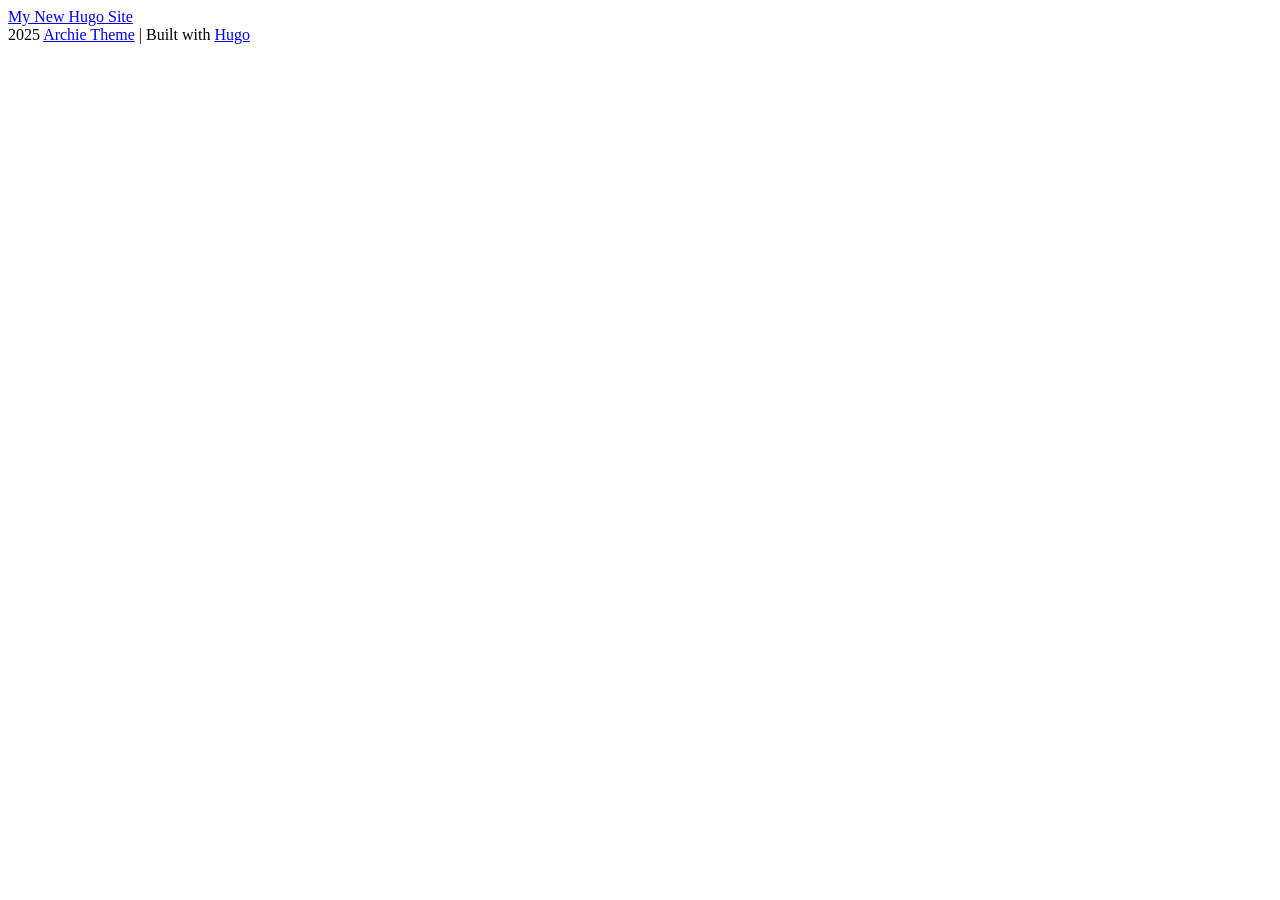
==== public/index.html @ 920b1707 "first commit" ====
<!DOCTYPE html>
<html>
	<head lang="en"><script src="/livereload.js?mindelay=10&amp;v=2&amp;port=1313&amp;path=livereload" data-no-instant defer></script>
	<meta charset="utf-8" />
	<meta http-equiv="X-UA-Compatible" content="IE=edge"><title>My New Hugo Site | Home </title><meta name="viewport" content="width=device-width, initial-scale=1">
	<meta name="description" content="" />
	<meta property="og:image" content=""/>
	<link rel="alternate" type="application/rss+xml" href="http://localhost:1313/index.xml" title="My New Hugo Site" />
	<meta property="og:url" content="http://localhost:1313/">
  <meta property="og:site_name" content="My New Hugo Site">
  <meta property="og:title" content="My New Hugo Site">
  <meta property="og:locale" content="en_us">
  <meta property="og:type" content="website">

  <meta name="twitter:card" content="summary">
  <meta name="twitter:title" content="My New Hugo Site">

	
        <link href="http://localhost:1313/css/fonts.2c2227b81b1970a03e760aa2e6121cd01f87c88586803cbb282aa224720a765f.css" rel="stylesheet">
	

	
	<link rel="stylesheet" type="text/css" media="screen" href="http://localhost:1313/css/main.5cebd7d4fb2b97856af8d32a6def16164fcf7d844e98e236fcb3559655020373.css" />

	
	

	
	

	
</head>

	<body>
		<div class="content">
			<header>
	<div class="main">
		<a href="http://localhost:1313/">My New Hugo Site</a>
	</div>
	<nav>
		
		
	</nav>
</header>

			
			<main class="list">
				<div class="site-description"></div>
				
				
				
				


			</main>
			<footer>
  <div style="display:flex"></div>
  <div class="footer-info">
    2025  <a
      href="https://github.com/athul/archie">Archie Theme</a> | Built with <a href="https://gohugo.io">Hugo</a>
  </div>
</footer>

		</div>
		
	</body>
</html>
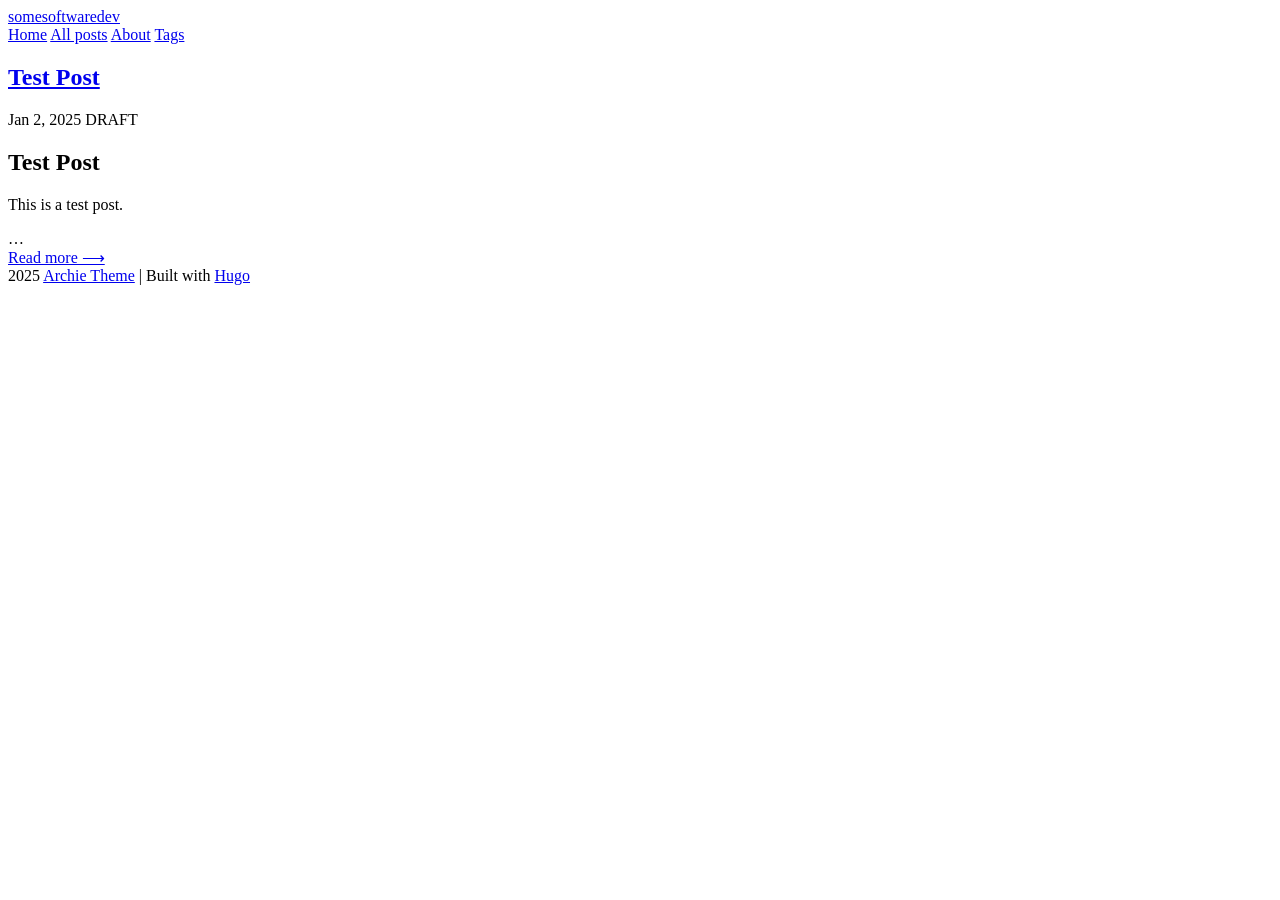
==== commit c2dadb0d: "added some nav links" ====
--- a/public/index.html
+++ b/public/index.html
@@ -2,18 +2,18 @@
 <html>
 	<head lang="en"><script src="/livereload.js?mindelay=10&amp;v=2&amp;port=1313&amp;path=livereload" data-no-instant defer></script>
 	<meta charset="utf-8" />
-	<meta http-equiv="X-UA-Compatible" content="IE=edge"><title>My New Hugo Site | Home </title><meta name="viewport" content="width=device-width, initial-scale=1">
+	<meta http-equiv="X-UA-Compatible" content="IE=edge"><title>somesoftwaredev | Home </title><meta name="viewport" content="width=device-width, initial-scale=1">
 	<meta name="description" content="" />
 	<meta property="og:image" content=""/>
-	<link rel="alternate" type="application/rss+xml" href="http://localhost:1313/index.xml" title="My New Hugo Site" />
+	<link rel="alternate" type="application/rss+xml" href="http://localhost:1313/index.xml" title="somesoftwaredev" />
 	<meta property="og:url" content="http://localhost:1313/">
-  <meta property="og:site_name" content="My New Hugo Site">
-  <meta property="og:title" content="My New Hugo Site">
+  <meta property="og:site_name" content="somesoftwaredev">
+  <meta property="og:title" content="somesoftwaredev">
   <meta property="og:locale" content="en_us">
   <meta property="og:type" content="website">
 
   <meta name="twitter:card" content="summary">
-  <meta name="twitter:title" content="My New Hugo Site">
+  <meta name="twitter:title" content="somesoftwaredev">
 
 	
         <link href="http://localhost:1313/css/fonts.2c2227b81b1970a03e760aa2e6121cd01f87c88586803cbb282aa224720a765f.css" rel="stylesheet">
@@ -35,9 +35,17 @@
 		<div class="content">
 			<header>
 	<div class="main">
-		<a href="http://localhost:1313/">My New Hugo Site</a>
+		<a href="http://localhost:1313/">somesoftwaredev</a>
 	</div>
 	<nav>
+		
+		<a href="/">Home</a>
+		
+		<a href="/posts">All posts</a>
+		
+		<a href="/about">About</a>
+		
+		<a href="/tags">Tags</a>
 		
 		
 	</nav>
@@ -48,6 +56,18 @@
 				<div class="site-description"></div>
 				
 				
+				
+				<section class="list-item">
+					<h1 class="title"><a href="/posts/test-post/">Test Post</a></h1>
+					<time>Jan 2, 2025 <span class="draft-label">DRAFT</span> </time>
+					<br><div class="description">
+	
+	<h2 id="test-post">Test Post</h2>
+<p>This is a test post.</p>&hellip;
+	
+</div>
+					<a class="readmore" href="/posts/test-post/">Read more ⟶</a>
+				</section>
 				
 				
 
